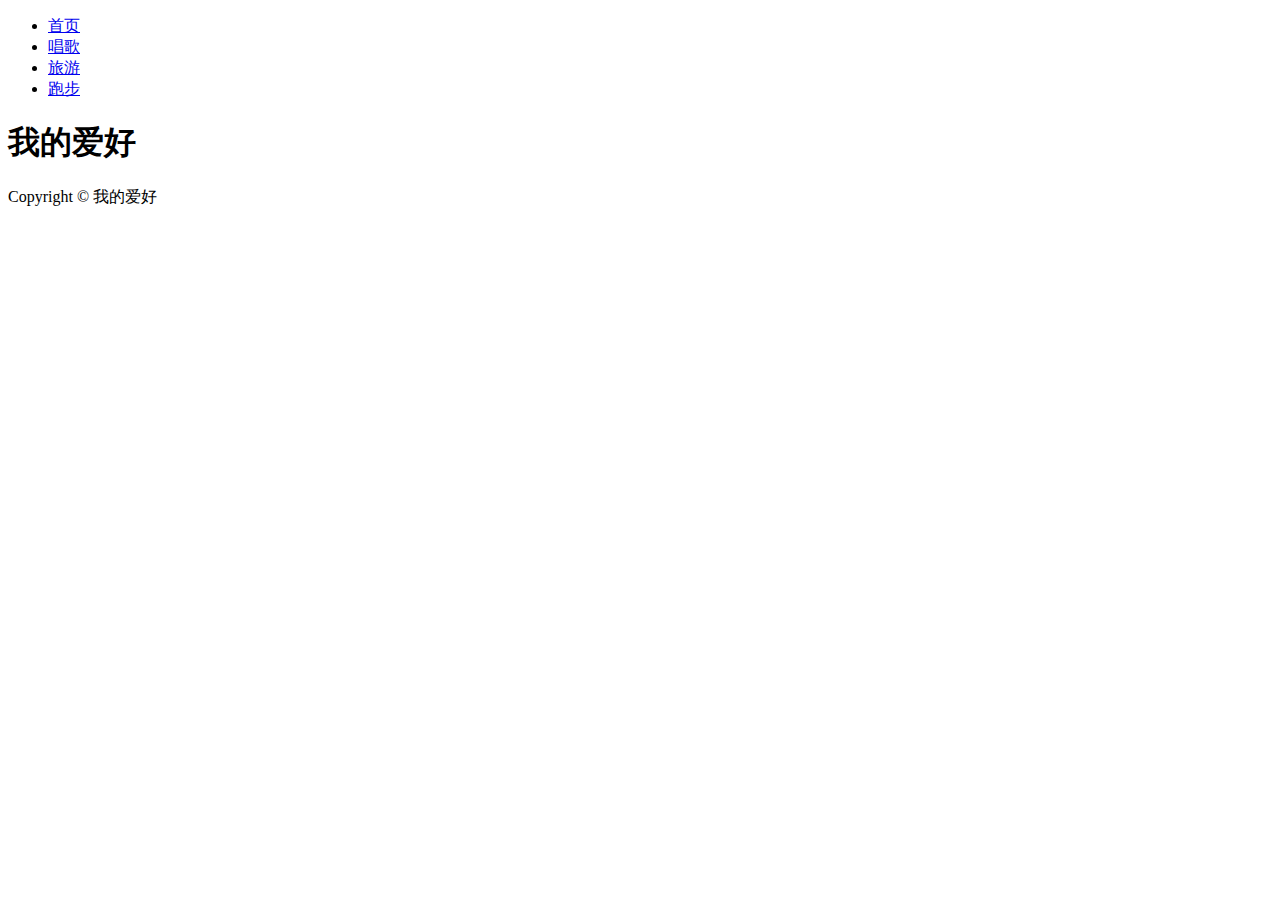
==== index.html @ 5d103866 "Add files via upload" ====
<!DOCTYPE html PUBLIC "-//W3C//DTD XHTML 1.0 Transitional//EN" "http://www.w3.org/TR/xhtml1/DTD/xhtml1-transitional.dtd">
<html xmlns="http://www.w3.org/1999/xhtml">
<head>
<meta http-equiv="Content-Type" content="text/html; charset=utf-8" />
<title>我的爱好</title>
<link href="css/style.css" rel="stylesheet" type="text/css" />
</head>
<body>
<div class="index_list">
  <ul>
     <li> <a href="index.html">首页</a> </li>
    <li> <a href="page1.html">唱歌</a> </li>
    <li> <a href="page2.html">旅游</a> </li>
    <li> <a href="page3.html">跑步</a> </li>
  </ul>
</div>
<div class="cleaner"></div>
<div id="container">
  <div class=" clear"></div>
  <div class="index_main">
    <h1>我的爱好</h1>
  </div>
  <div class="share">
   
    <div class="cleaner"></div>
  </div>
  <div id="footer"> Copyright © 我的爱好</div>
</div>
<!-- End Of Container -->
</body>
</html>
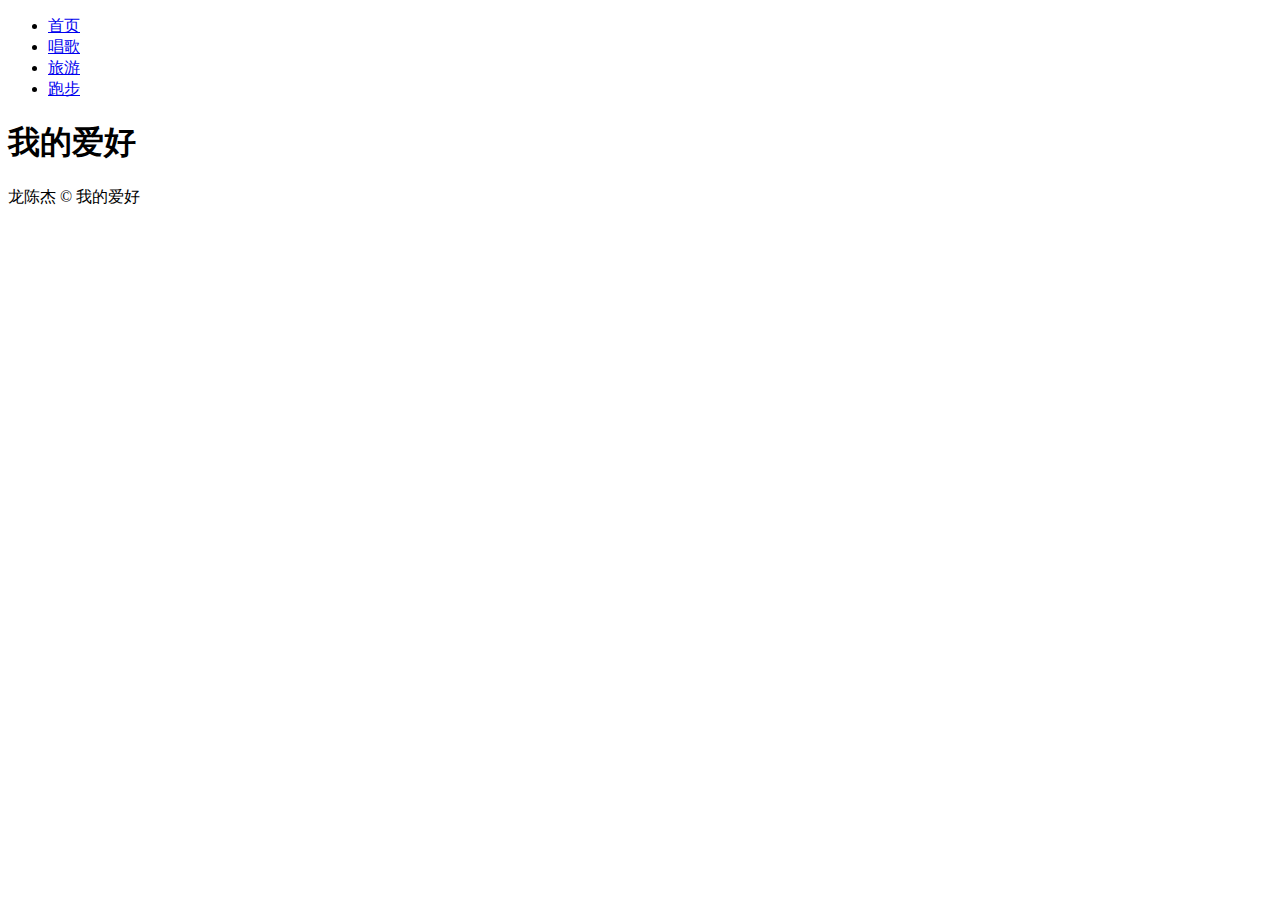
==== commit 5a18b922: "Update index.html" ====
--- a/index.html
+++ b/index.html
@@ -24,7 +24,7 @@
    
     <div class="cleaner"></div>
   </div>
-  <div id="footer"> Copyright © 我的爱好</div>
+  <div id="footer"> 龙陈杰 © 我的爱好</div>
 </div>
 <!-- End Of Container -->
 </body>
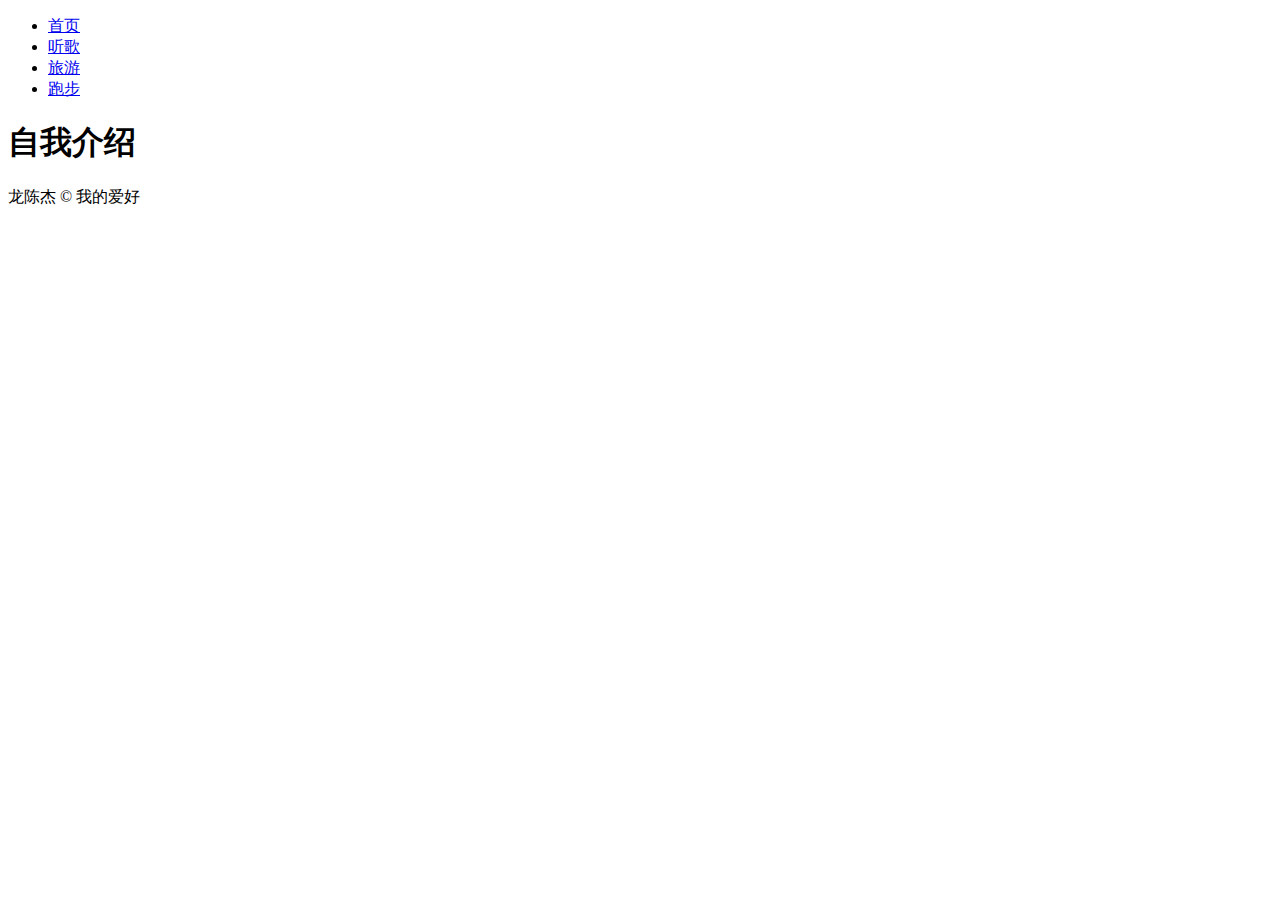
==== commit d66c9562: "Update index.html" ====
--- a/index.html
+++ b/index.html
@@ -9,7 +9,7 @@
 <div class="index_list">
   <ul>
      <li> <a href="index.html">首页</a> </li>
-    <li> <a href="page1.html">唱歌</a> </li>
+    <li> <a href="page1.html">听歌</a> </li>
     <li> <a href="page2.html">旅游</a> </li>
     <li> <a href="page3.html">跑步</a> </li>
   </ul>
@@ -18,7 +18,7 @@
 <div id="container">
   <div class=" clear"></div>
   <div class="index_main">
-    <h1>我的爱好</h1>
+    <h1>自我介绍</h1>
   </div>
   <div class="share">
    
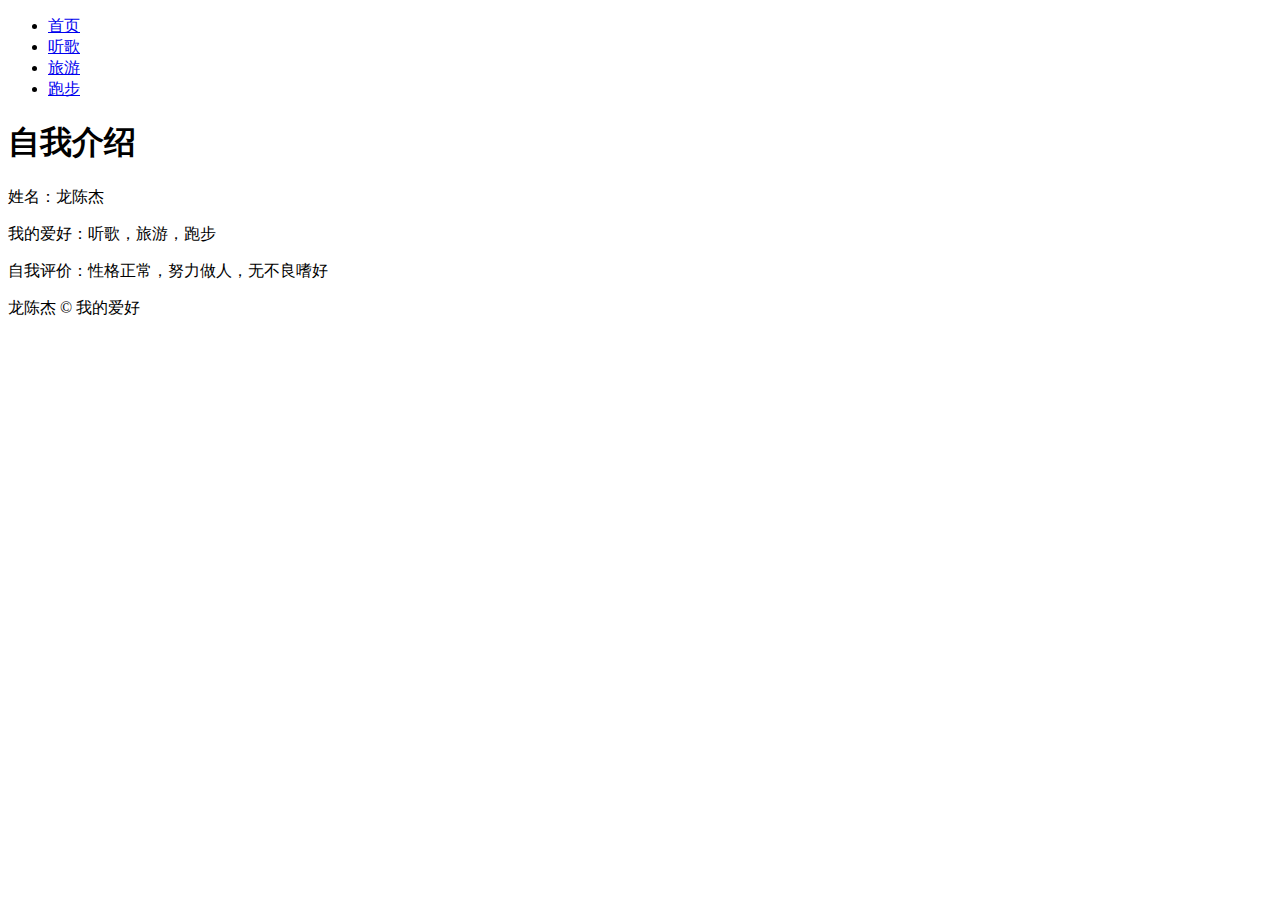
==== commit 6df82bcc: "Update index.html" ====
--- a/index.html
+++ b/index.html
@@ -19,6 +19,11 @@
   <div class=" clear"></div>
   <div class="index_main">
     <h1>自我介绍</h1>
+    <div id="zp">
+    <p>姓名：龙陈杰</p>
+                <p>我的爱好：听歌，旅游，跑步</p>
+                <p>自我评价：性格正常，努力做人，无不良嗜好</p>
+  </div>
   </div>
   <div class="share">
    
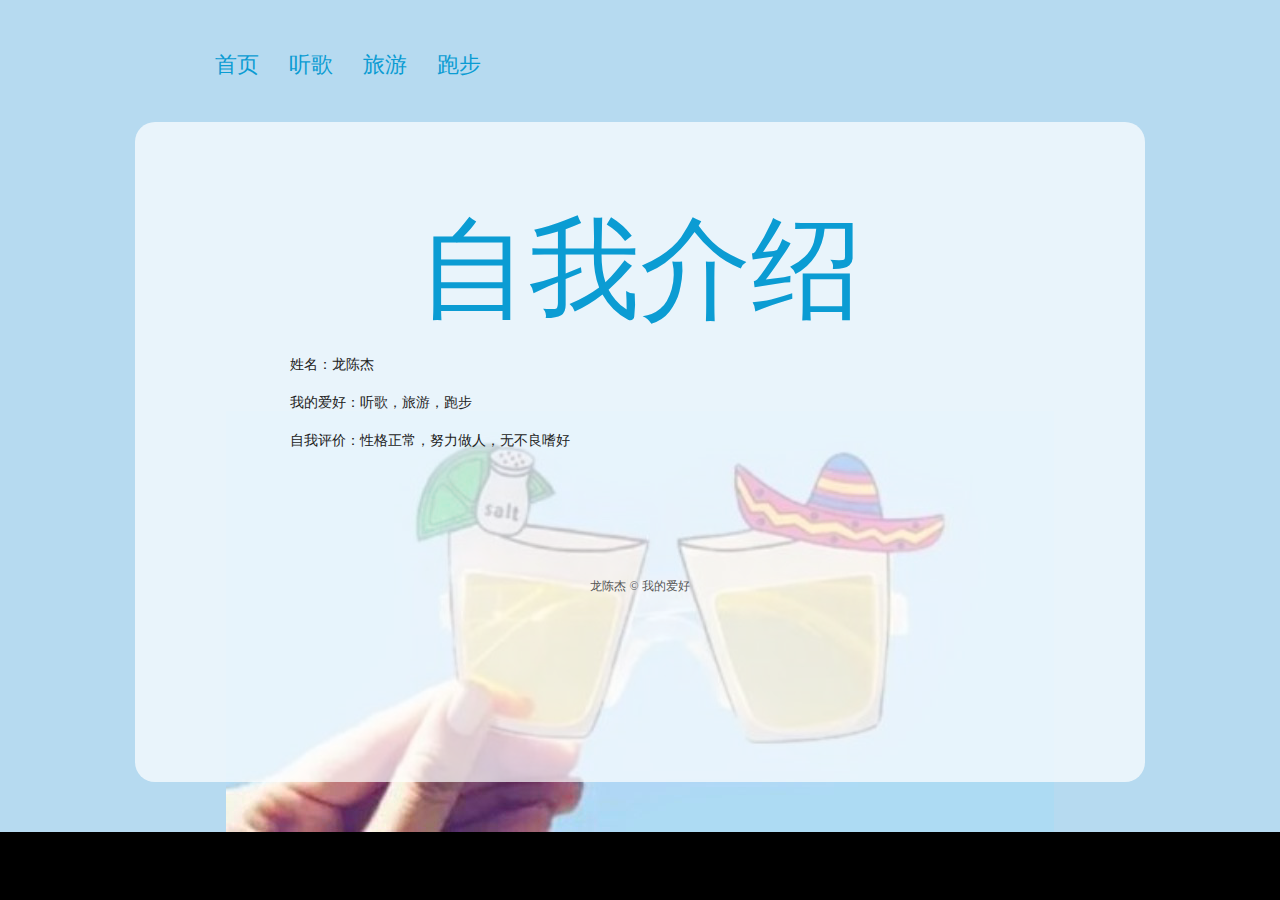
==== commit a3b17d57: "update" ====
--- a/index.html
+++ b/index.html
@@ -1,36 +1,37 @@
-<!DOCTYPE html PUBLIC "-//W3C//DTD XHTML 1.0 Transitional//EN" "http://www.w3.org/TR/xhtml1/DTD/xhtml1-transitional.dtd">
-<html xmlns="http://www.w3.org/1999/xhtml">
-<head>
-<meta http-equiv="Content-Type" content="text/html; charset=utf-8" />
-<title>我的爱好</title>
-<link href="css/style.css" rel="stylesheet" type="text/css" />
-</head>
-<body>
-<div class="index_list">
-  <ul>
-     <li> <a href="index.html">首页</a> </li>
-    <li> <a href="page1.html">听歌</a> </li>
-    <li> <a href="page2.html">旅游</a> </li>
-    <li> <a href="page3.html">跑步</a> </li>
-  </ul>
-</div>
-<div class="cleaner"></div>
-<div id="container">
-  <div class=" clear"></div>
-  <div class="index_main">
-    <h1>自我介绍</h1>
-    <div id="zp">
-    <p>姓名：龙陈杰</p>
-                <p>我的爱好：听歌，旅游，跑步</p>
-                <p>自我评价：性格正常，努力做人，无不良嗜好</p>
-  </div>
-  </div>
-  <div class="share">
-   
-    <div class="cleaner"></div>
-  </div>
-  <div id="footer"> 龙陈杰 © 我的爱好</div>
-</div>
-<!-- End Of Container -->
-</body>
-</html>
+﻿<!DOCTYPE html PUBLIC "-//W3C//DTD XHTML 1.0 Transitional//EN" "http://www.w3.org/TR/xhtml1/DTD/xhtml1-transitional.dtd">
+<html xmlns="http://www.w3.org/1999/xhtml">
+<head>
+<meta http-equiv="Content-Type" content="text/html; charset=utf-8" />
+<title>我的爱好</title>
+<link href="css/style.css" rel="stylesheet" type="text/css" />
+</head>
+<body>
+    <div class="index_list">
+        <ul>
+            <li> <a href="index.html">首页</a> </li>
+            <li> <a href="page1.html">听歌</a> </li>
+            <li> <a href="page2.html">旅游</a> </li>
+            <li> <a href="page3.html">跑步</a> </li>
+        </ul>
+    </div>
+    <div class="cleaner"></div>
+    <div id="container">
+        <div class=" clear"></div>
+        <div class="index_main">
+            <h1>自我介绍</h1>
+            <div id="zp">
+                <p>姓名：龙陈杰</p>
+                <p>我的爱好：听歌，旅游，跑步</p>
+                <p>自我评价：性格正常，努力做人，无不良嗜好</p>
+            </div>
+            </div>
+            <!-- End Of Content area-->
+            <div class="share">
+
+                <div class="cleaner"></div>
+            </div>
+            <div id="footer"> 龙陈杰 © 我的爱好</div>
+        </div>
+    <!-- End Of Container -->
+</body>
+</html>
--- a/css/style.css
+++ b/css/style.css
@@ -0,0 +1,290 @@
+﻿ 
+html {
+	background: #000;
+}
+
+body {
+	margin: 0;
+	padding:0;
+	font-family: Tahoma, "Trebuchet MS", Verdana;
+	font-size: 12px;
+	line-height: 1.5em;
+	width: 100%;
+	display: table;
+	background:#b6daf0 url(../images/bj.jpg) center bottom no-repeat;
+}
+
+a:link, a:visited {	color: #87430c; text-decoration: none; }
+a:active, a:hover { color: #FFFF00;}
+
+p {
+	font-family: Tahoma, "Trebuchet MS", Verdana;
+	font-size: 14px;
+	color: #222; line-height:24px;
+	text-align: justify;
+}
+
+h1 {
+	font-family: Tahoma, "Trebuchet MS", Verdana;
+	font-size: 25px;
+	color: #333;
+	font-weight: normal;
+	margin: 0 0 15px 0;
+}
+
+h2 {
+	font-family: "Times New Roman", Times, serif;
+	font-size: 14px;
+	color: #111;
+	margin: 0 0 10px 0;
+}
+
+h3 {
+	font-family: Tahoma;
+	font-size: 13px;
+	color: #111;
+	font-weight: normal;
+	margin: 0 0 3px 0;
+}
+
+
+
+.title_left {
+	float: left;	
+	width: 333px;
+	height: 46px;
+}
+
+.title_right {
+	float: right;	
+	width: 165px;
+	height: 40px;
+	color: #d89300;
+	font-family: Tahoma;
+	font-size:28px;
+	margin: 0;
+	padding: 6px 0 0 0;
+}
+
+.title_left  h1 {
+	float: left;
+	display: block;
+	font-family: Tahoma;
+	font-size: 25px;
+	color: #e17638;
+	font-weight: normal;
+	margin: 0 0 2px 0;
+}
+
+.title_left  h3 {
+	font-family: Tahoma;
+	font-size: 20px;
+	color: #fff;
+	font-weight: normal;
+	display: block;
+	float: right;
+}
+
+.gallery ul{ margin-left:-40px;}
+.gallery li{ float:left; margin:5px; list-style-type:none;}
+.gallery li img{ width:75px; height:75px;}
+
+
+
+li{ list-style-type:none;}
+
+#container {	width: 950px; padding:30px;	margin:10px auto; background-color:rgba(255,255,255,0.7);-moz-border-radius:20px;border-radius:20px; min-height:600px; margin-bottom:50px;
+}
+
+.index_main{ width:700px; height:auto; margin:auto; padding:50px 0px;text-align:center;}
+.index_main h1{ color:#0b9cd3;font-size:111px; text-align:center; line-height:136px; font-weight:normal;}
+.index_list{ width:960px; margin:auto; min-height:80px; padding-top:20px;}
+.index_list ul{
+}
+.index_list li{ height:50px; margin:15px; float:left; }
+.index_list li a{ color:#0b9cd3;font-size:22px; text-align:center; line-height:36px;}
+.index_list li a:hover{
+	color:#990;
+}
+
+
+.share{ width:220px; height:50px; margin:auto;}
+.share li{ float:left; margin:2px;}
+.share li img{ width:30px; height:30px;}
+
+
+.Language{ width:860px; margin:auto;}
+.Language ul{
+	width: 700px;
+}
+.Language li{ width:380px; height:100px; margin:15px;  }
+.Language img{ width:90px;height:66px; float:left; }
+.Language li p{
+	font-size:22px;
+	text-align:left;
+	line-height:66px;
+	width: 600px;
+}
+
+
+
+.Contact_input{width:500px; float:left; margin:5px;font-size:20px; color:#444; line-height:26px; }
+.Contact_input p{font-size:20px; color:#444; line-height:26px; text-indent:0em; }
+.c_input{ width:300px; height:25px;}
+.c_text{ width:300px; height:100px;}
+.SUB{ width:120px; height:35px; text-align:center; background-color:#333; -moz-border-radius:5px;border-radius:5px; margin-top:10px; }
+.SUB a{ color:#FFF; line-height:35px; font-size:18px; }
+.SUB:hover{ width:120px; height:35px; text-align:center; background-color:#800; -moz-border-radius:5px;border-radius:5px; }
+
+
+.xinshang{
+	width:960px;
+	line-height: 55px;
+}
+.xinshang ul{ margin-left:-40px;}
+.xinshang li{ width:280px; height:180px;-moz-border-radius:40px;border-radius:40px; overflow:hidden; float:left; margin:5px; list-style-type:none; border:5px solid #ccc;}
+.xinshang li:hover{ border:5px solid #fff;}
+.xinshang li img{ width:280px; height:180px;}
+
+
+.Restaurant{ width:960px;}
+.Restaurant ul{ margin-left:-40px;}
+.Restaurant li{ width:170px; height:100px;-moz-border-radius:10px;border-radius:10px; overflow:hidden; float:left; margin:5px; list-style-type:none; border:2px solid #ccc;}
+.Restaurant li:hover{ border:2px solid #fff;}
+.Restaurant li img{ width:180px; height:100px;}
+
+.Hotel{ width:960px; border-top:1px dashed #ddd;}
+.Hotel ul{ margin-left:-40px;}
+.Hotel li{ width:220px; height:140px;-moz-border-radius:10px;border-radius:10px; overflow:hidden; float:left; margin:5px; list-style-type:none; border:2px solid #ccc;}
+.Hotel li:hover{ border:2px solid #4b75dd;}
+.Hotel li img{ width:220px; height:140px;}
+
+
+.left_main{
+	width:800px;
+	padding:10px;
+	height:auto;
+	float:left;
+}
+.left_main p{ font-size:14px; line-height:22px; color:#333; text-indent:2em;}
+
+.youji_main{ width:920px; padding:10px; height:auto; float:left;}
+.youji_main p{ font-size:14px; line-height:22px; color:#333; text-indent:2em;}
+
+.fl{ float:left;}
+.fr{ float:right;}
+
+.3_col_middle img {
+	float: left;
+	border: none;
+}
+
+.3_col_middle img.img_middle {
+	margin: 0 8px;
+}
+
+.more{
+	float: right;
+	color: #777;
+	font-size: 11px;
+	margin: 0 10px 0px 0;
+}
+
+.more a{
+	text-decoration: none;
+	color: #777;
+}
+
+.more a:hover{
+	text-decoration: underline;
+}
+
+
+.more_2{
+	float: left;
+	color: #b0b0b0;
+	font-size: 10px;
+	margin: 0 10px 10px 0;
+	background: url(../images/more.png) no-repeat ;
+	padding: 0 0 0 10px ;
+	background-position: 0 7px;
+}
+
+.more_2 a{
+	text-decoration: none;
+	color: #777;
+}
+
+.more_2 a:hover, .more_2:hover{
+	text-decoration: underline;
+}
+
+#footer {
+	width: 100%;
+	color: #555;
+	margin: 0;
+	padding: 10px 0;
+	text-align: center;
+}
+
+
+.cleaner {
+	clear: both;
+	height: 0;
+	margin: 0;
+	padding: 0;
+}
+
+
+/* -------------------zhuce login css -------------------------------*/
+.zhuce{width:300px; height:auto; float:left; padding:10px; font-size:16px; border-top:2px solid #963; }
+.zhuce_info{width:280px; height:30px; margin:5px auto;}
+.zhuce_info input{width:180px; height:20px; float:right;}
+.subout{width:220px; height:30px; margin:5px auto}
+.sub{ width:60px; height:20px;margin:5px; margin-left:30px; color:#111; padding:2px; float:left; text-align:center; border:2px solid #555; background-color:#ddd;}
+.sub:hover{background-color:#fff; }
+.sub a{font-size:16px; line-height:20px;  color:#111; }
+.sub a:hover{color:#800; text-decoration:none;}
+
+
+
+
+/* -------------------index lunbo css -------------------------------*/
+.dm{ width:950px; height:380px; margin:auto;-moz-border-radius:30px;border-radius:30px; overflow:hidden; margin-bottom:20px;}
+.fn-clear { zoom: 1; }
+.box_skitter { position: relative; background: none; }
+.box_skitter ul { display: none; }
+.box_skitter .container_skitter { overflow: hidden; position: relative; }
+.box_skitter .image { overflow: hidden; }
+.box_skitter .image img {width: 950px; height:380px; display: none; }
+.box_skitter .box_clone { position: absolute; top: 0; left: 0; width: 100px; overflow: hidden; display: none; z-index: 20; }
+.box_skitter .box_clone img { position: absolute; top: 0; left: 0; z-index: 20; }
+.box_skitter .prev_button { position: absolute; top:30%; left:30px; z-index: 100; width:69px; height:124px; overflow: hidden; text-indent: -9999em; margin-top: -5px; background: url(../images/prev.png) no-repeat left top !important; }
+.box_skitter .next_button { position: absolute; top:30%; right:50px; z-index: 100; width:69px; height:124px;  overflow: hidden; text-indent: -9999em; margin-top: -5px; background: url(../images/next.png) no-repeat left top !important; }
+.box_skitter .label_skitter { z-index: 150; position: absolute; display: none; }
+.loading { position: absolute; top: 50%; right: 50%; z-index: 10000; margin: -16px -16px; color: #fff; text-indent: -9999em; overflow: hidden; background: url(../images/ajax-loader.gif) no-repeat left top; width: 31px; height: 31px; }
+#slideshow { width: 950px; height:380px; }
+#slideshow ul { display: none; }
+
+
+
+
+
+
+
+
+
+
+
+
+
+
+#content_area #zp {
+	width: 900px;
+	margin-right: auto;
+	margin-left: auto;
+	text-align: center;
+}
+#content_area #zp p {
+	text-align: center;
+}
